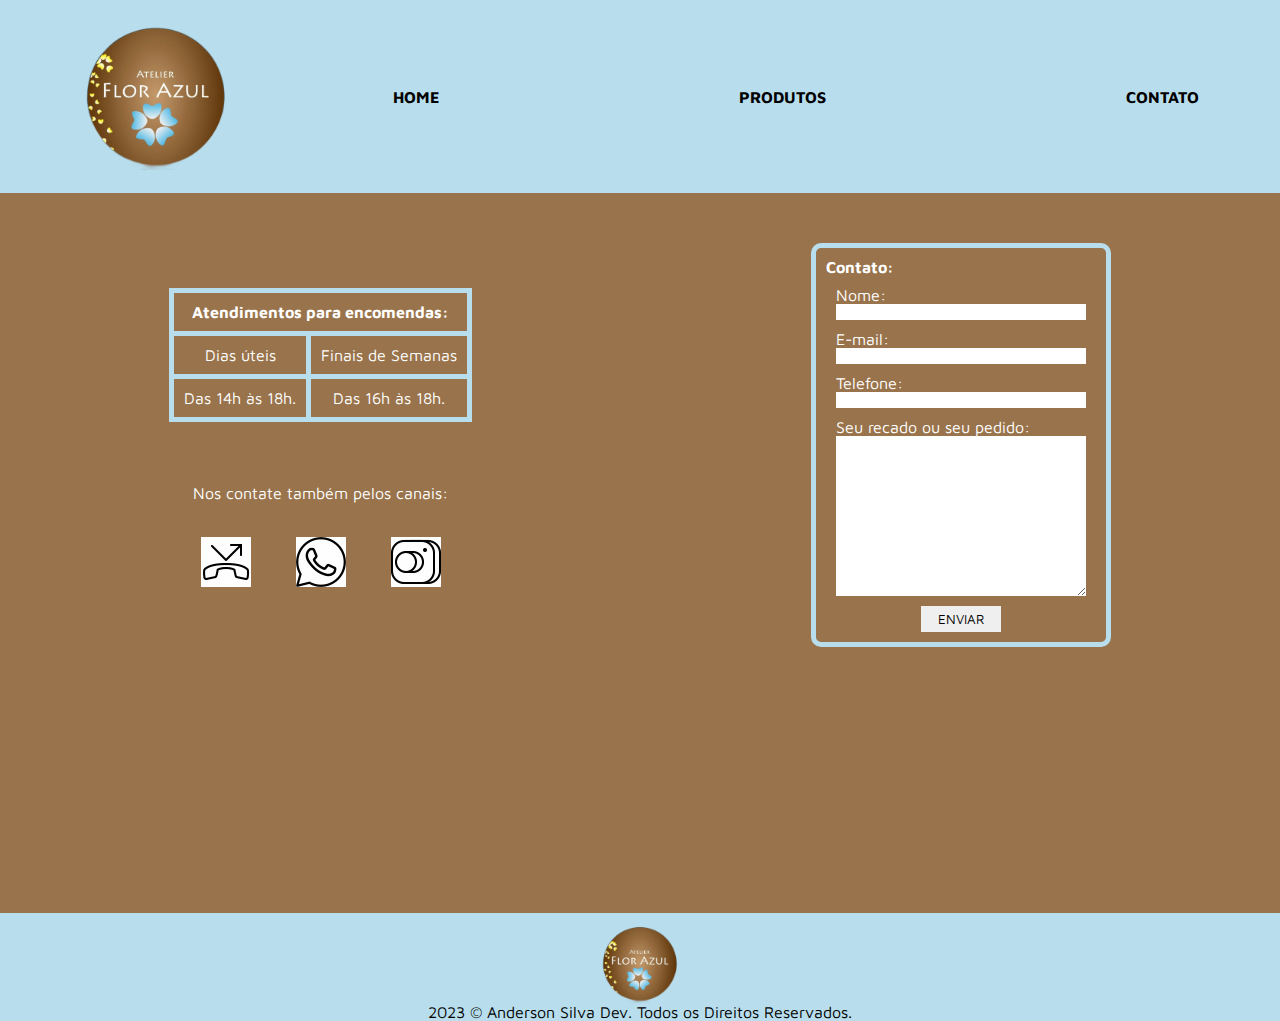
==== pages/contact.html @ 378715bc "Git inicial: criando repositório com site pronto." ====
<!DOCTYPE html>
<html lang="pt-BR">
<head>
    <meta http-equiv="Content-Type" content="text/html;charset=UTF-8">
    <title>Atelier Flor Azul</title>
    <meta name="description" content="Landing page do Atelier Flor Azul. Poderá escontrar nessa página informações acerca do atelier, formas de contato e de fazer seu pedido.">
    <meta name="keywords" content="atelier, site, flor, azul, festa, salgado, doce, bolo, telma, gomes">
    <link rel="icon" type="image/x-icon" href="../images/marca.png">
    <meta name="viewport" content="width=device-width, initial-scale=1.0">
    <link rel="stylesheet" href="../css/contact.css">
    <link rel="preconnect" href="https://fonts.googleapis.com">
    <link rel="preconnect" href="https://fonts.gstatic.com" crossorigin>
    <link href="https://fonts.googleapis.com/css2?family=Maven+Pro:wght@400;500;600;700&display=swap" rel="stylesheet">
</head>
<body>
    <header>
        <a href="../index.html"><img src="../images/marca.png" alt="Marca da empresa."></a>
        <nav>
            <a href="../index.html"> HOME</a>
            <a href="./products.html"> PRODUTOS</a>
            <a href="#"> CONTATO</a>
        </nav>
    </header>
    <main>
        <section class="container">
            <div>
                <div>
                    <table>
                        <tr>
                          <th colspan="2">Atendimentos para encomendas:</th>
                        </tr>
                        <tr>
                          <td>Dias úteis</td>
                          <td>Finais de Semanas</td>
                        </tr>
                        <tr>
                          <td>Das 14h às 18h.</td>
                          <td>Das 16h às 18h.</td>
                        </tr>
                    </table>
                </div>
                <div class="social-midia">
                    <div>
                    <p>Nos contate também pelos canais:</p>
                    </div>
                    <div>
                        <a href="tel:+5581998305109">
                            <img src="../icons-gifs/chamada.gif" alt="Instagram" title="Clique aqui para ligar para o Atelier.">
                        </a>
                        <a href="https://api.whatsapp.com/send?phone=5581998305109&text=Ol%C3%A1,%20seja%20bem%20vindo(a)%20ao%20WhatsApp%20do%20Atelier%20Flor%20Azul!%0ADeseja%20fazer%20um%20pedido?!%20Ou%20ajudo%20em%20alguma%20outra%20coisa?" target="_blank">
                            <img src="../icons-gifs/whatsapp.gif" alt="WhatsApp" title="Clique para ter acesso a o WhatsApp do Atelier.">
                        </a>
                        <a href="https://www.instagram.com/atelierflorazul/" target="_blank">
                            <img src="../icons-gifs/instagram.gif" alt="Instagram" title="Clique para acessar o Instagram do Atelier.">
                        </a>
                    </div>
                </div>
            </div>
            <div class="contact-message">
                <strong>Contato:</strong>
                <form action="">
                    <fieldset>
                        <label for="input-name">Nome:</label>
                        <input type="text" name="input-name" id="input-name" title="Escreva seu nome completo, por favor.">
                    </fieldset>
                    <fieldset>
                        <label for="input-email">E-mail:</label>
                        <input type="email" name="input-email" id="input-email" title="Escreva seu e-mail, por favor.">
                    </fieldset>
                    <fieldset>
                        <label for="input-phone">Telefone:</label>
                        <input type="tel" name="input-phone" id="input-phone" title="Escreva seu número de telefone com DDD, por favor.">
                    </fieldset>
                    <fieldset>
                        <label for="input-msg">Seu recado ou seu pedido:</label>
                        <textarea name="input-msg" id="input-msg" cols="50" rows="10" title="Escreva seu recado ou pedido bem detalhado, por favor."></textarea>
                    </fieldset>
                    <input class="submit" id="submit-contact" type="submit" value="ENVIAR">
                </form>
            </div>
        </section>
    </main>
    <footer>
        <div class="brand-footer">
            <img src="../images/marca.png" alt="Marca da empresa.">
        </div>
        <p>2023 © Anderson Silva Dev. Todos os Direitos Reservados.</p>
    </footer>
</body>
</html>
---- css/contact.css ----
* {
    padding: 0%;
    margin: 0%;
    box-sizing: border-box;
    font-family: 'Maven Pro', sans-serif;
}

header {
    display: flex;
    align-items: center;
    justify-content: space-around;
    background-color: #B8DEED;
    padding: 20px 0;
}

header img {
    width: 150px;
    height: 150px;
}

nav {
    display: flex;
    gap: 300px;
    font-weight: bold;
}

nav a {
    text-decoration: none;
    color: #000000;
}

nav a:hover {
    border-bottom: 1px solid #000000;
}

main {
    height: 80vh;
    color: #ffffff;
    background-color: #99734b;
}

.container {
    display: flex;
    align-items: center;
    padding-top: 50px;
    justify-content: space-around;
}

table, th, td {
    padding: 10px;
    text-align: center;
    border: 5px solid #B8DEED;
    border-collapse: collapse;
}

.social-midia {
    height: 180px;
    padding-top: 50px;
    display: flex;
    flex-direction: column;
    justify-content: space-around;
    row-gap: 10px;
    align-items: center;
    text-decoration: none;
}

.social-midia a {
    padding: 20px;
}

.contact-message {
    width: 300px;
    padding: 10px;
    border-style: solid;
    border-width: 5px;
    border-color: #B8DEED;
    border-radius: 10px;
    background-color: #99734b;
}

form fieldset {
    border: 0;
    margin: 10px;
}

form fieldset label, input, textarea {
    display: block;
    width: 100%;
    border: 0;
}

a {
    text-decoration: none;
}

.submit {
    width: 80px;
    padding: 5px;
    border: 0;
}

.submit:hover {
    cursor: pointer;
    background-color: #B8DEED;
}

#submit-contact {
    margin: 0 auto;
}

footer {
    background-color: #B8DEED;
    padding-top: 10px;
}

footer img {
    height: 80px;
    width: 80px;
}

footer p {
    text-align: center;
    color: #000000;
}

.brand-footer {
    display: flex;
    justify-content: center;
    align-items: center;
}

@media only screen and (max-width: 321px) {
    header {
        flex-direction: column;
    }

    nav {
        display: flex;
        gap: 10px;
        margin-top: 10px;
    }

    nav a {
        display: flex;
        justify-content: center;
        flex-direction: row;
    }

    main {
        height: 92vh;
    }

    .container {
        flex-direction: column;
    }
    
    .social-midia {
        padding-bottom: 50px;
    }
}
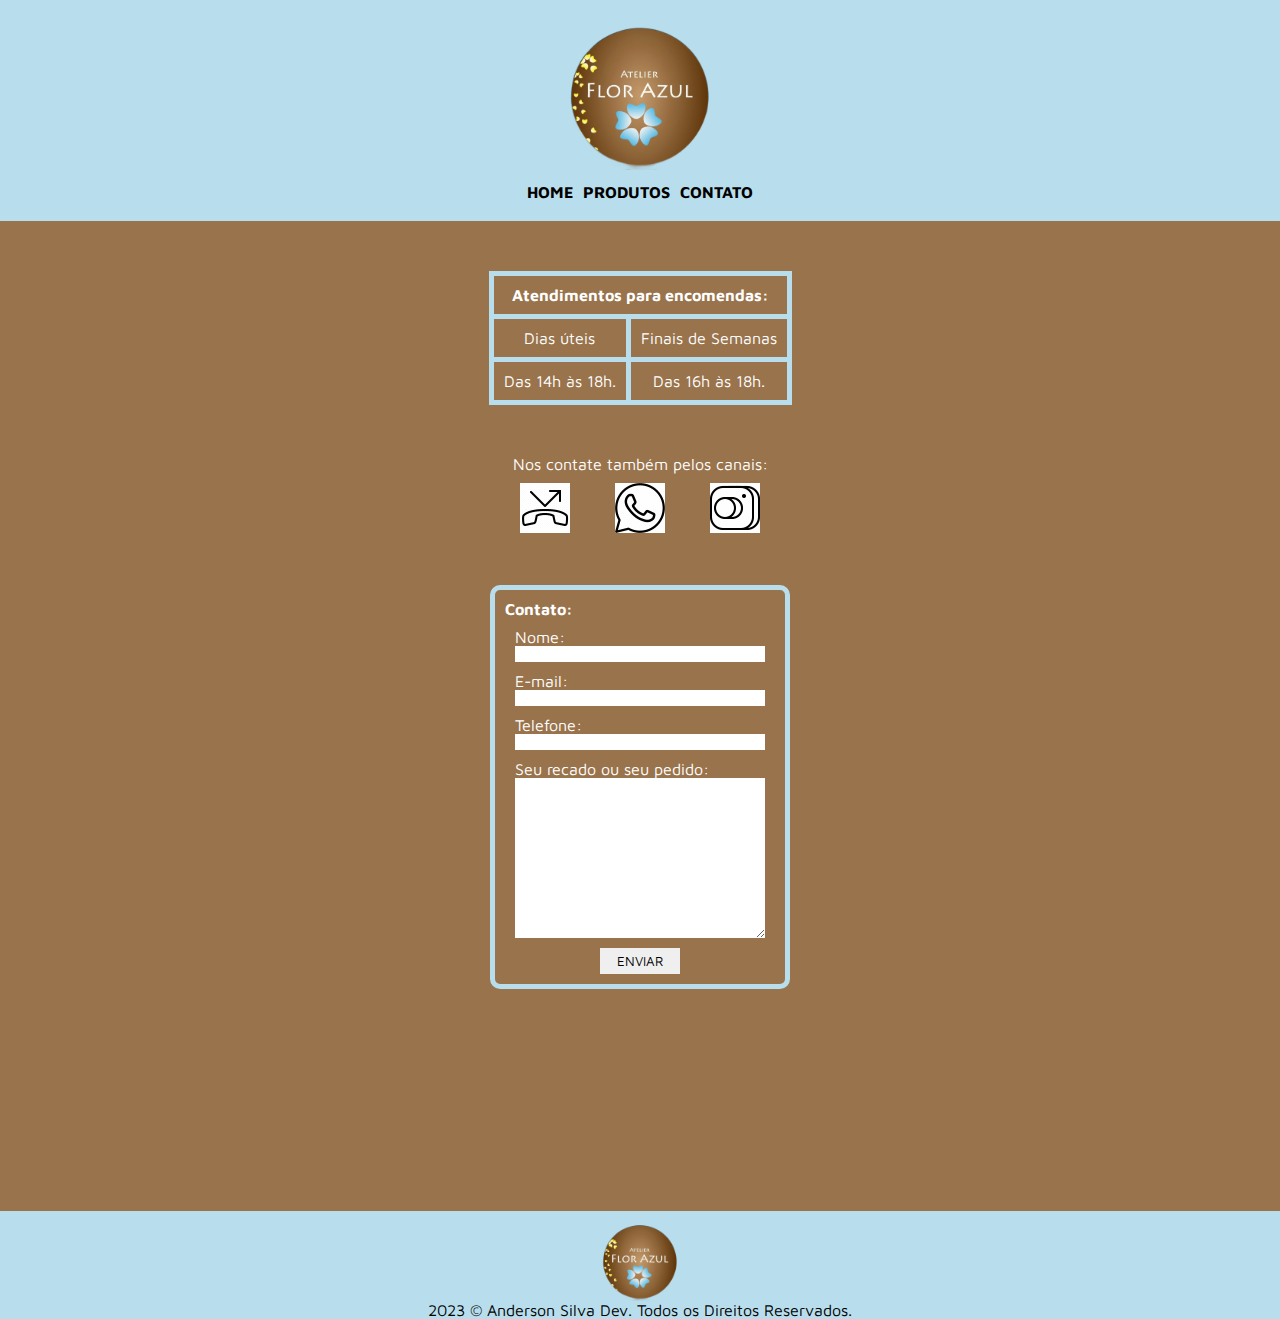
==== commit 8028ae37: "Correção de link do WhatsApp na página de contato." ====
--- a/pages/contact.html
+++ b/pages/contact.html
@@ -47,7 +47,7 @@
                         <a href="tel:+5581998305109">
                             <img src="../icons-gifs/chamada.gif" alt="Instagram" title="Clique aqui para ligar para o Atelier.">
                         </a>
-                        <a href="https://api.whatsapp.com/send?phone=5581998305109&text=Ol%C3%A1,%20seja%20bem%20vindo(a)%20ao%20WhatsApp%20do%20Atelier%20Flor%20Azul!%0ADeseja%20fazer%20um%20pedido?!%20Ou%20ajudo%20em%20alguma%20outra%20coisa?" target="_blank">
+                        <a href="https://api.whatsapp.com/send?phone=5581998305109&text=Ol%C3%A1,%20gostaria%20de%20fazer%20um%20pedido!" target="_blank">
                             <img src="../icons-gifs/whatsapp.gif" alt="WhatsApp" title="Clique para ter acesso a o WhatsApp do Atelier.">
                         </a>
                         <a href="https://www.instagram.com/atelierflorazul/" target="_blank">
--- a/css/contact.css
+++ b/css/contact.css
@@ -129,7 +129,7 @@
     align-items: center;
 }
 
-@media only screen and (max-width: 321px) {
+@media only screen and (max-width: 1350px) {
     header {
         flex-direction: column;
     }
@@ -147,7 +147,7 @@
     }
 
     main {
-        height: 92vh;
+        height: 110vh;
     }
 
     .container {
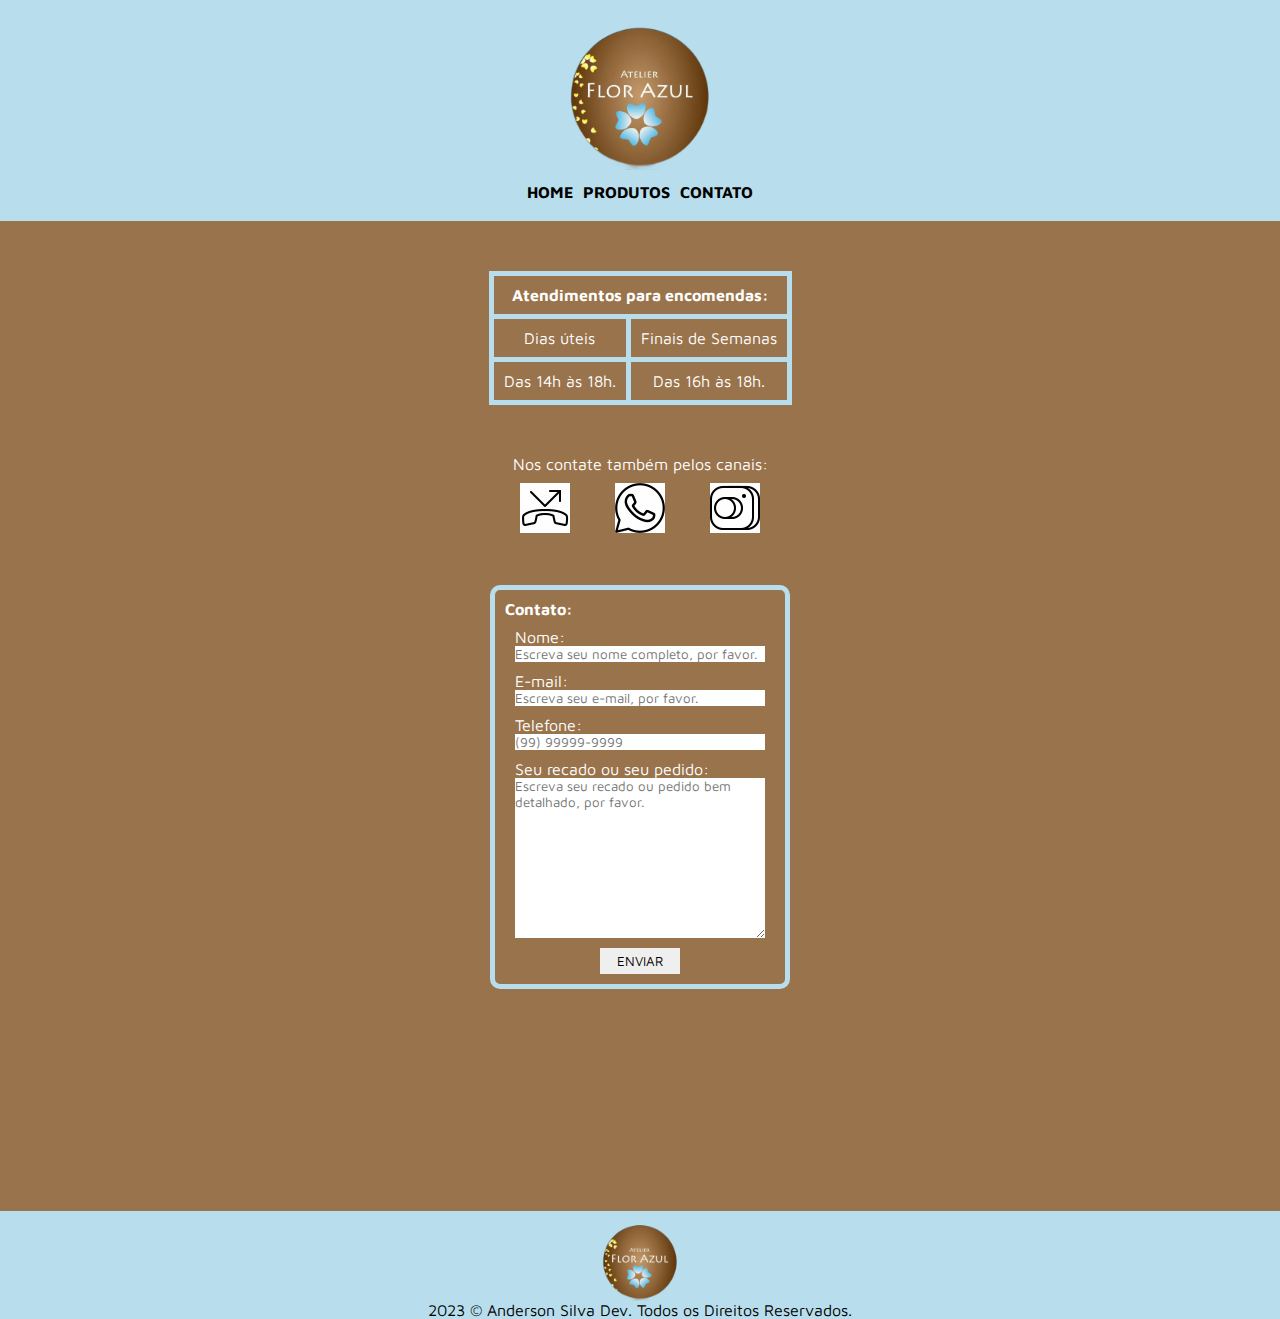
==== commit 1e72d961: "Adição: foi implementado arquivo JavaScript com alterações no formulário." ====
--- a/pages/contact.html
+++ b/pages/contact.html
@@ -58,24 +58,24 @@
             </div>
             <div class="contact-message">
                 <strong>Contato:</strong>
-                <form action="">
+                <form onsubmit="event.preventDefault()">
                     <fieldset>
                         <label for="input-name">Nome:</label>
-                        <input type="text" name="input-name" id="input-name" title="Escreva seu nome completo, por favor.">
+                        <input type="text" name="input-name" id="input-name" required minlength="2" placeholder="Escreva seu nome completo, por favor.">
                     </fieldset>
                     <fieldset>
                         <label for="input-email">E-mail:</label>
-                        <input type="email" name="input-email" id="input-email" title="Escreva seu e-mail, por favor.">
+                        <input type="email" name="input-email" id="input-email" required placeholder="Escreva seu e-mail, por favor.">
                     </fieldset>
                     <fieldset>
-                        <label for="input-phone">Telefone:</label>
-                        <input type="tel" name="input-phone" id="input-phone" title="Escreva seu número de telefone com DDD, por favor.">
+                        <label for="input-tel">Telefone:</label>
+                        <input type="tel" name="input-tel" id="input-tel" placeholder="(99) 99999-9999" required pattern="^\(\d{2}\) \d{5}-\d{4}$" maxlength="15">
                     </fieldset>
                     <fieldset>
                         <label for="input-msg">Seu recado ou seu pedido:</label>
-                        <textarea name="input-msg" id="input-msg" cols="50" rows="10" title="Escreva seu recado ou pedido bem detalhado, por favor."></textarea>
+                        <textarea name="input-msg" id="input-msg" cols="50" rows="10" placeholder="Escreva seu recado ou pedido bem detalhado, por favor."></textarea>
                     </fieldset>
-                    <input class="submit" id="submit-contact" type="submit" value="ENVIAR">
+                    <input class="submit" id="submit-contact" type="submit" value="ENVIAR" onclick="enviarFormulario()">
                 </form>
             </div>
         </section>
@@ -86,5 +86,6 @@
         </div>
         <p>2023 © Anderson Silva Dev. Todos os Direitos Reservados.</p>
     </footer>
+    <script src="../scripts/script.js"></script>
 </body>
 </html>--- a/css/contact.css
+++ b/css/contact.css
@@ -108,6 +108,10 @@
     margin: 0 auto;
 }
 
+.invalid {
+    border: 2px solid red;
+}
+
 footer {
     background-color: #B8DEED;
     padding-top: 10px;
